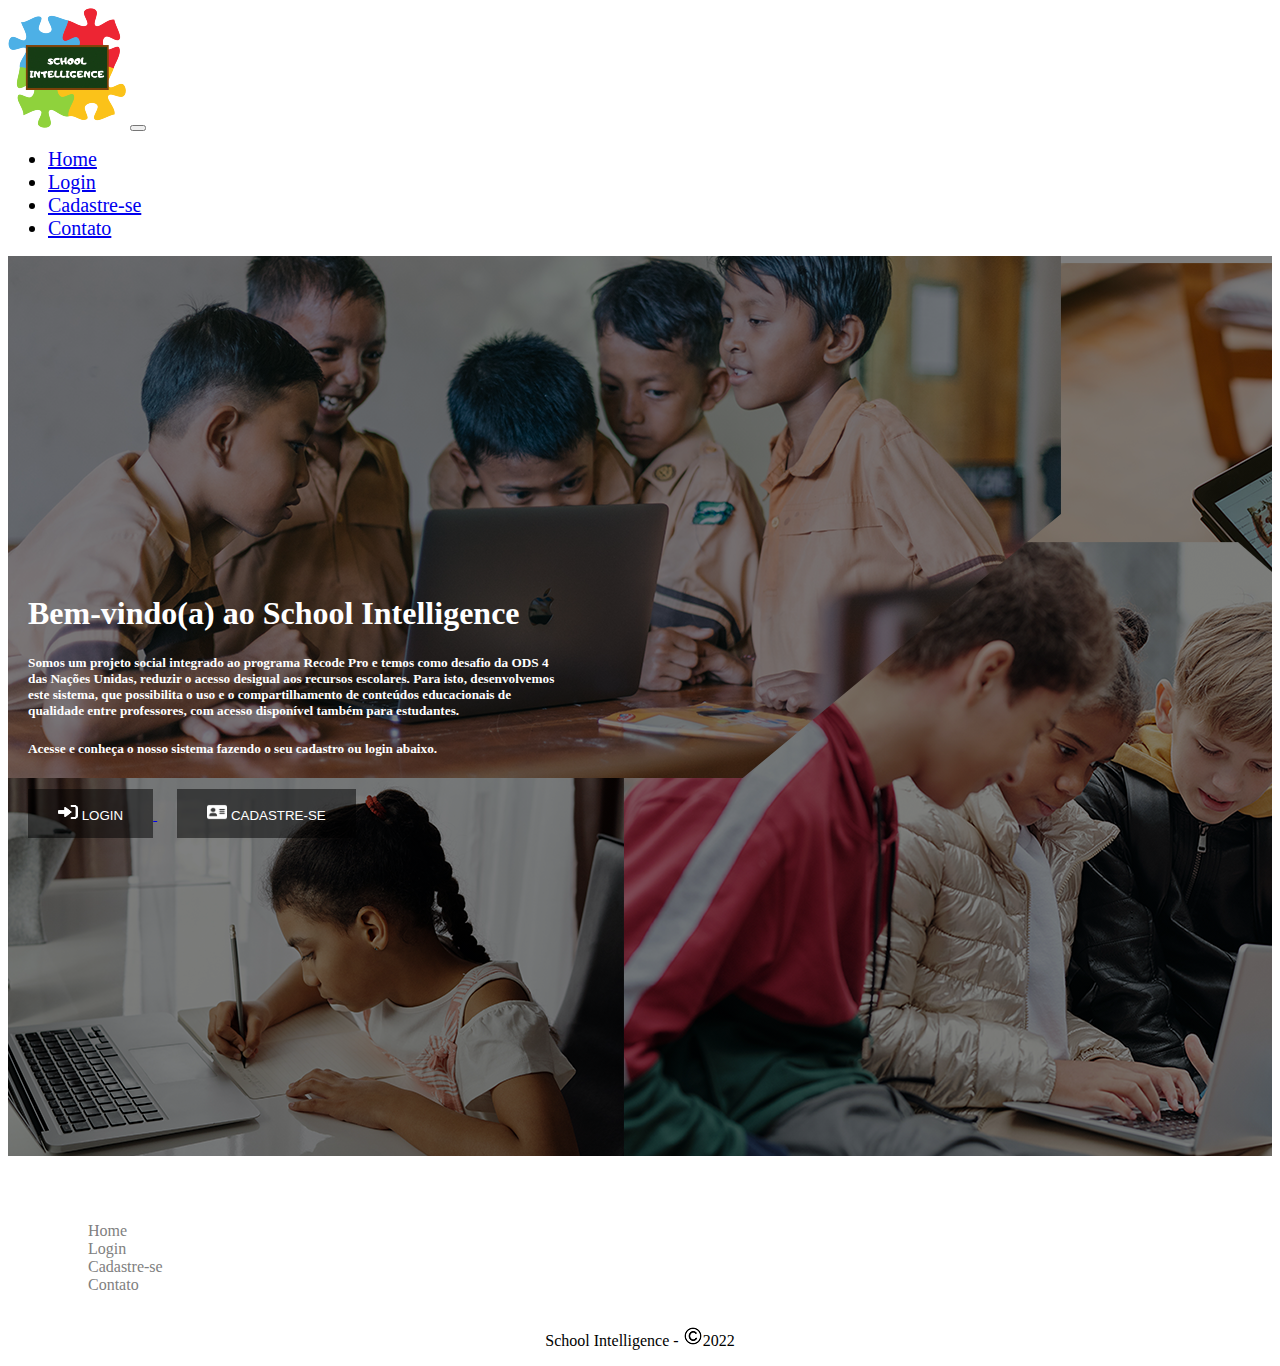
==== index.html @ 272eb62d "Envio da primeira entrega do site." ====
<!DOCTYPE html>
<html lang="pt-br">

<head>
    <meta charset="UTF-8">
    <meta http-equiv="X-UA-Compatible" content="IE=edge">
    <meta name="viewport" content="width=device-width, initial-scale=1.0">
    <link href="https://cdn.jsdelivr.net/npm/bootstrap@5.2.0-beta1/dist/css/bootstrap.min.css" rel="stylesheet"
        integrity="sha384-0evHe/X+R7YkIZDRvuzKMRqM+OrBnVFBL6DOitfPri4tjfHxaWutUpFmBp4vmVor" crossorigin="anonymous">
    <link rel="stylesheet" href="css\style.css">
    <title>School Intelligence</title>
</head>

<body>
    <header>
        <div class="container">
            <!-- Início da navbar -->
            <nav class="navbar navbar-expand-lg">
                <div class="container-fluid">
                    <a class="navbar-brand" href="index.html"><img
                            src="img/logo118x120.png"
                            alt=""></a>
                    <button class="navbar-toggler" type="button" data-bs-toggle="collapse" data-bs-target="#navbarNav"
                        aria-controls="navbarNav" aria-expanded="false" aria-label="Toggle navigation">
                        <span class="navbar-toggler-icon"></span>
                    </button>
                    <div class="collapse navbar-collapse" id="navbarNav">
                        <ul class="navbar-nav ms-auto">
                            <li class="nav-item">
                                <a class="nav-link active" aria-current="page" href="index.html">Home</a>
                            </li>
                            <li class="nav-item">
                                <a class="nav-link" href="login.html">Login</a>
                            </li>
                            <li class="nav-item">
                                <a class="nav-link" href="cadastro.html">Cadastre-se</a>
                            </li>
                            <li class="nav-item">
                                <a class="nav-link" href="contato.html">Contato</a>
                            </li>
                        </ul>
                    </div>
                </div>
            </nav>
            <!-- Fim da navbar -->
        </div>
    </header>
    <main>
        <!-- Início da capa -->
        <section id="capa">
            <div class="container">
                <h1 id="texto-capa">Bem-vindo(a) ao School Intelligence</h1>
                <h5 id="texto-capa">Somos um projeto social integrado ao programa Recode Pro e temos como desafio da ODS 4 <br>
                    das Nações Unidas, reduzir o acesso desigual aos recursos escolares. Para isto, desenvolvemos <br>
                    este sistema, que possibilita o uso e o compartilhamento de conteúdos educacionais de <br>
                    qualidade entre professores, com acesso disponível também para estudantes.</h5>
                <h5 id="texto-capa">Acesse e conheça o nosso sistema fazendo o seu cadastro ou login abaixo.</h5>
                <div class="botoes">
                    <a href="login.html">
                        <button role="button" class="botao">
                            <img src="img/right-to-bracket-solid-white.png" alt="" width="20px" height="16px">
                            LOGIN
                        </button>
                    </a>
                    <a href="cadastro.html">
                        <button role="button" class="botao">
                            <img src="img/address-card-solid-white.png" alt="" width="20px" height="16px">
                            CADASTRE-SE
                        </button>
                    </a>
                </div>
            </div>
        </section>
        <!-- Fim da capa -->
    </main>
    <footer>
        <div class="container">
            <!-- Início do rodapé -->
            <section class="row-footer mt-3">
                <div class="footer-logo">
                    <img id="img-rodape"
                        src="img/kisspng-beach-image-poster-illustration-design-5c0303128c5ef8.685274101543701266575-small.png"
                        alt="">
                </div>
                <div class="footer-menu">
                    <ul type="none">
                        <li><a href="index.html">Home</a></li>
                        <li><a href="login.html">Login</a></li>
                        <li><a href="cadastro.html">Cadastre-se</a></li>
                        <li><a href="contato.html">Contato</a></li>
                    </ul>
                </div>
            </section>
            <div class="row-endfooter">
                <p>School Intelligence - <img src="img/icons8-copyright-all-rights-reserved-20.png" alt="">2022</p>
            </div>
            <!-- Fim do rodapé -->
        </div>
    </footer>
    <script src="https://cdn.jsdelivr.net/npm/bootstrap@5.2.0-beta1/dist/js/bootstrap.bundle.min.js"
        integrity="sha384-pprn3073KE6tl6bjs2QrFaJGz5/SUsLqktiwsUTF55Jfv3qYSDhgCecCxMW52nD2"
        crossorigin="anonymous"></script>
</body>

</html>
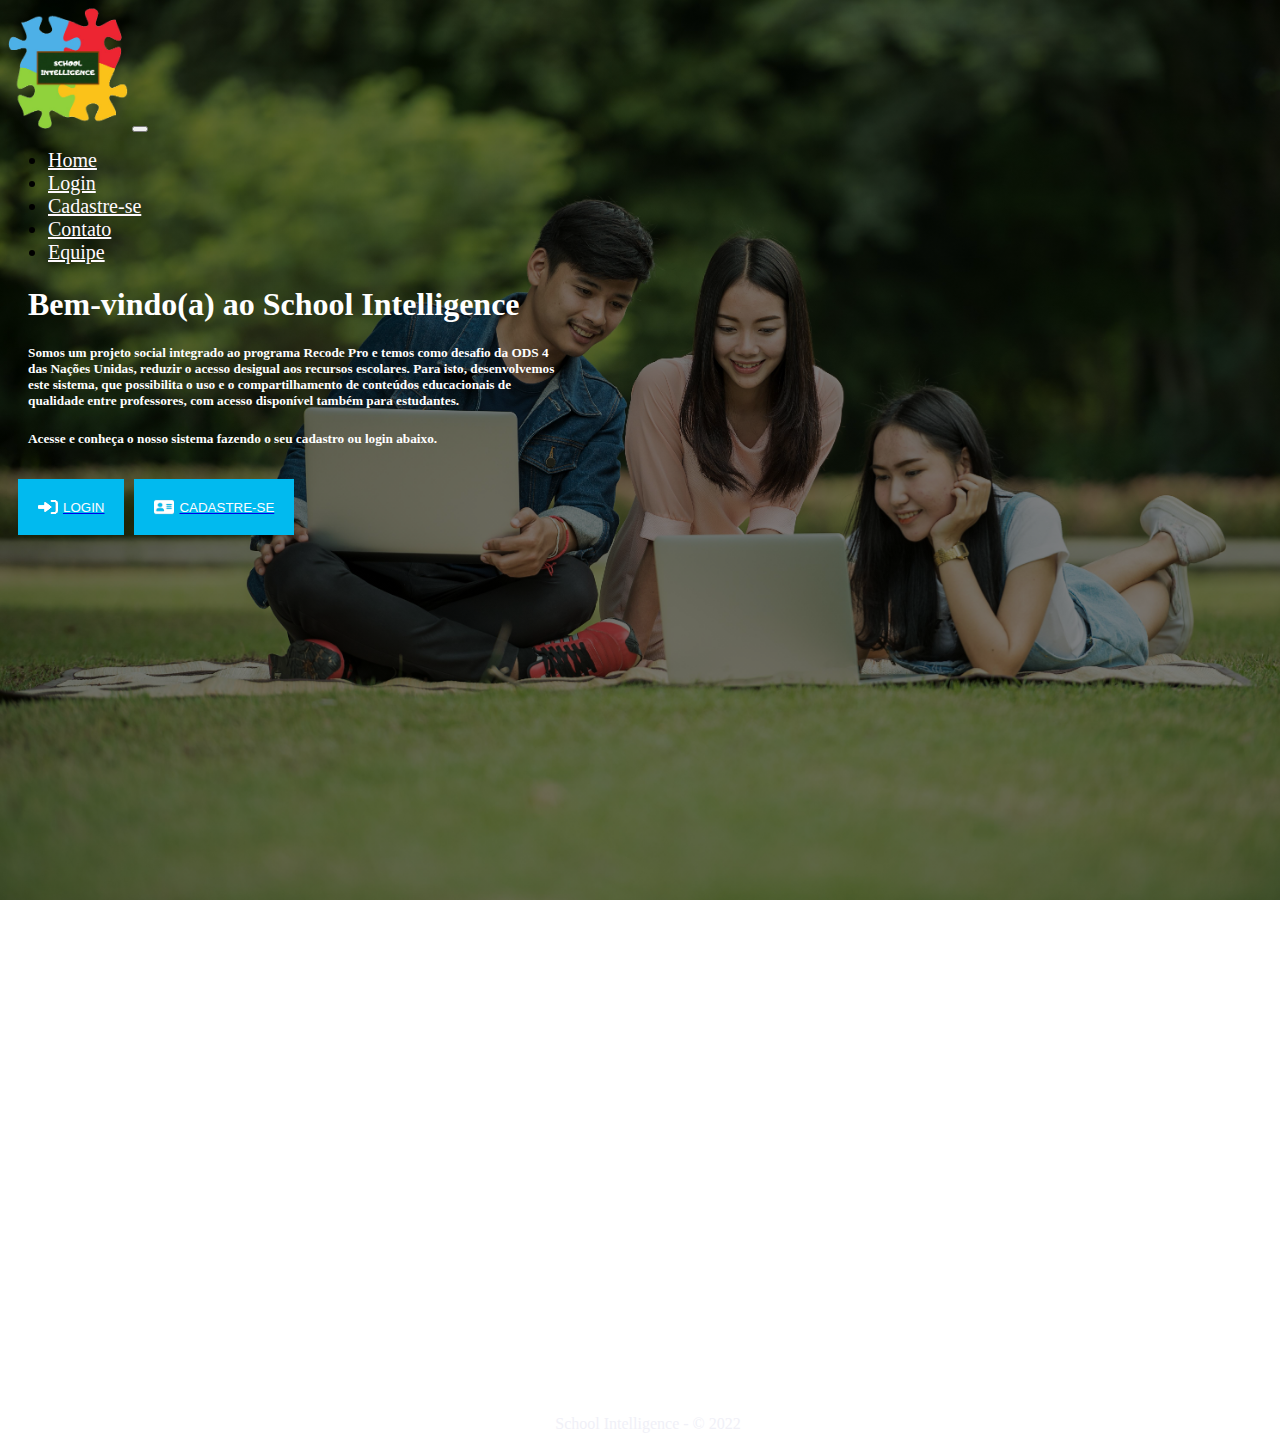
==== commit c42f409f: "envio" ====
--- a/index.html
+++ b/index.html
@@ -13,13 +13,11 @@
 
 <body>
     <header>
-        <div class="container">
+        <div class="container-xxl">
             <!-- Início da navbar -->
             <nav class="navbar navbar-expand-lg">
                 <div class="container-fluid">
-                    <a class="navbar-brand" href="index.html"><img
-                            src="img/logo118x120.png"
-                            alt=""></a>
+                    <a class="navbar-brand" href="index.html"><img id="logo" src="img/convertido.png" alt=""></a>
                     <button class="navbar-toggler" type="button" data-bs-toggle="collapse" data-bs-target="#navbarNav"
                         aria-controls="navbarNav" aria-expanded="false" aria-label="Toggle navigation">
                         <span class="navbar-toggler-icon"></span>
@@ -38,6 +36,9 @@
                             <li class="nav-item">
                                 <a class="nav-link" href="contato.html">Contato</a>
                             </li>
+                            <li class="nav-item">
+                                <a class="nav-link" href="Equipe.html">Equipe</a>
+                            </li>
                         </ul>
                     </div>
                 </div>
@@ -50,7 +51,8 @@
         <section id="capa">
             <div class="container">
                 <h1 id="texto-capa">Bem-vindo(a) ao School Intelligence</h1>
-                <h5 id="texto-capa">Somos um projeto social integrado ao programa Recode Pro e temos como desafio da ODS 4 <br>
+                <h5 id="texto-capa">Somos um projeto social integrado ao programa Recode Pro e temos como desafio da ODS
+                    4 <br>
                     das Nações Unidas, reduzir o acesso desigual aos recursos escolares. Para isto, desenvolvemos <br>
                     este sistema, que possibilita o uso e o compartilhamento de conteúdos educacionais de <br>
                     qualidade entre professores, com acesso disponível também para estudantes.</h5>
@@ -72,6 +74,7 @@
             </div>
         </section>
         <!-- Fim da capa -->
+
     </main>
     <footer>
         <div class="container">
@@ -82,24 +85,17 @@
                         src="img/kisspng-beach-image-poster-illustration-design-5c0303128c5ef8.685274101543701266575-small.png"
                         alt="">
                 </div>
-                <div class="footer-menu">
-                    <ul type="none">
-                        <li><a href="index.html">Home</a></li>
-                        <li><a href="login.html">Login</a></li>
-                        <li><a href="cadastro.html">Cadastre-se</a></li>
-                        <li><a href="contato.html">Contato</a></li>
-                    </ul>
-                </div>
+
             </section>
             <div class="row-endfooter">
-                <p>School Intelligence - <img src="img/icons8-copyright-all-rights-reserved-20.png" alt="">2022</p>
+                <p>School Intelligence - &copy; 2022</p>
             </div>
             <!-- Fim do rodapé -->
         </div>
     </footer>
     <script src="https://cdn.jsdelivr.net/npm/bootstrap@5.2.0-beta1/dist/js/bootstrap.bundle.min.js"
-        integrity="sha384-pprn3073KE6tl6bjs2QrFaJGz5/SUsLqktiwsUTF55Jfv3qYSDhgCecCxMW52nD2"
-        crossorigin="anonymous"></script>
+        integrity="sha384-pprn3073KE6tl6bjs2QrFaJGz5/SUsLqktiwsUTF55Jfv3qYSDhgCecCxMW52nD2" crossorigin="anonymous">
+    </script>
 </body>
 
 </html>